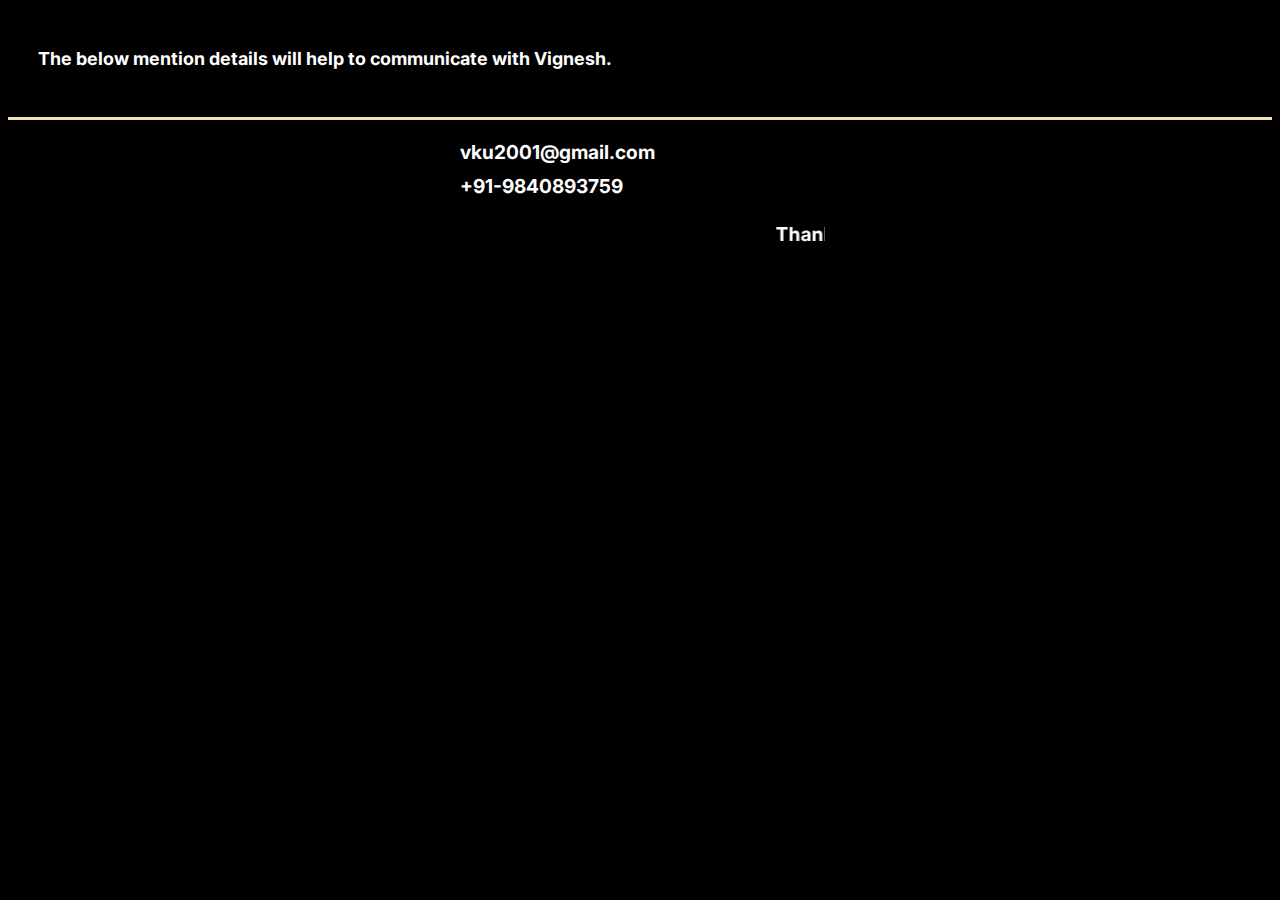
==== contact.html @ ae41aa09 "Add files via upload" ====
<!DOCTYPE html>
<html lang="en">
<head>
    <meta charset="UTF-8">
    <meta name="viewport" content="width=device-width, initial-scale=1.0">
    <title>Contact Vignesh</title>
    <!--font awesome icons-->
    <link rel="stylesheet" href="https://cdnjs.cloudflare.com/ajax/libs/font-awesome/6.5.1/css/all.min.css" integrity="sha512-DTOQO9RWCH3ppGqcWaEA1BIZOC6xxalwEsw9c2QQeAIftl+Vegovlnee1c9QX4TctnWMn13TZye+giMm8e2LwA==" crossorigin="anonymous" referrerpolicy="no-referrer" />
    <!--font style inter-->
    <link rel="preconnect" href="https://fonts.googleapis.com">
    <link rel="preconnect" href="https://fonts.gstatic.com" crossorigin>
    <link href="https://fonts.googleapis.com/css2?family=Inter:wght@400;500;700&display=swap" rel="stylesheet">
    <!--Styles-->
    <!--font-family: 'Inter', sans-serif;-->
    <style>
        * {
            box-sizing: border-box;
            background-color: black;
            color: white;
        }
        .tit {
            padding: 30px;
            font-family: 'Inter', sans-serif;
            font-weight: 700;
            font-size: large;
        }
        .line{
            border-bottom: 3px solid wheat;
        }
        .contacts {
            display: block;
            margin: auto;
            width: 400px;
            /* border: 2px solid red; */
            font-family: 'Inter', sans-serif;
            font-size: larger;
            padding: 15px;
            font-weight: 700;
        }
        .mail, .phone {
            padding: 5px;
        }
    </style>
</head>
<body>
    <p class="tit">The below mention details will help to communicate with Vignesh.</p>
    <div class="line"></div>
    <div class="contacts">
        <div class="mail">
            <i class="fa-regular fa-envelope"></i>
            <span>vku2001@gmail.com</span>
        </div>
        <div class="phone">
            <i class="fa-solid fa-square-phone"></i>
            <span>+91-9840893759</span>
        </div>
        <div class="message">
            <marquee behavior="" direction=""><p>Thanks for visiting the page.</p></marquee>
        </div>
    </div>
</body>
</html>
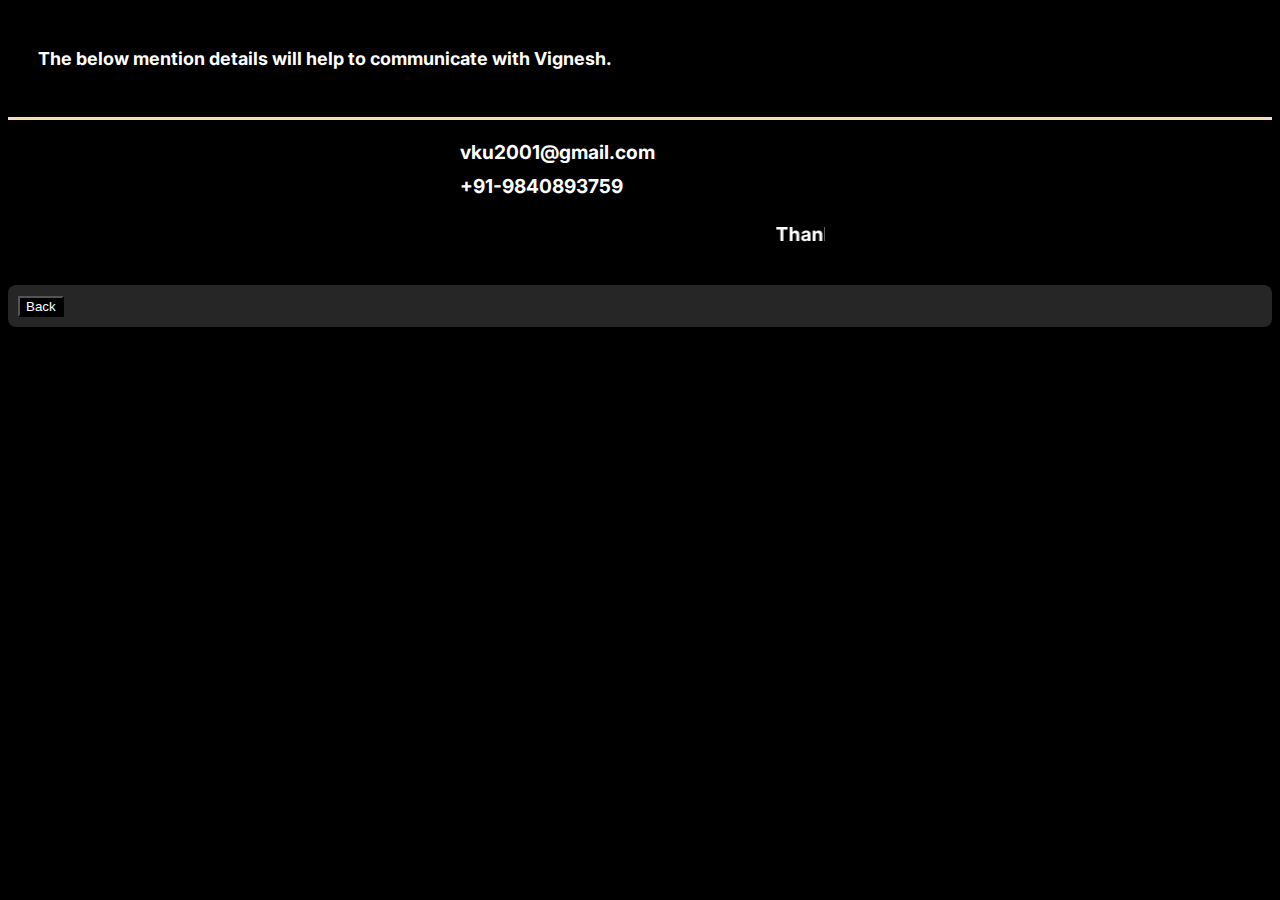
==== commit 3bdad378: "Update contact.html" ====
--- a/contact.html
+++ b/contact.html
@@ -40,6 +40,26 @@
         .mail, .phone {
             padding: 5px;
         }
+        .btn{
+            color:aliceblue;
+            padding: 10px;
+            background-color: rgba(65, 63, 63, 0.6);
+            border: none;
+            border-radius: 8px;
+            font-weight: 700;
+            font-size: large;
+            transition: 0.15s;
+        }
+        .btn:hover {
+            cursor:pointer;
+            color: black;
+            background-color: wheat;
+            padding: 10px;
+        }
+        .btn:active {
+            color: #333;
+            background-color: skyblue;
+        }
     </style>
 </head>
 <body>
@@ -58,5 +78,6 @@
             <marquee behavior="" direction=""><p>Thanks for visiting the page.</p></marquee>
         </div>
     </div>
+    <div class = "btn"><button>Back</button></button></div>
 </body>
-</html>+</html>
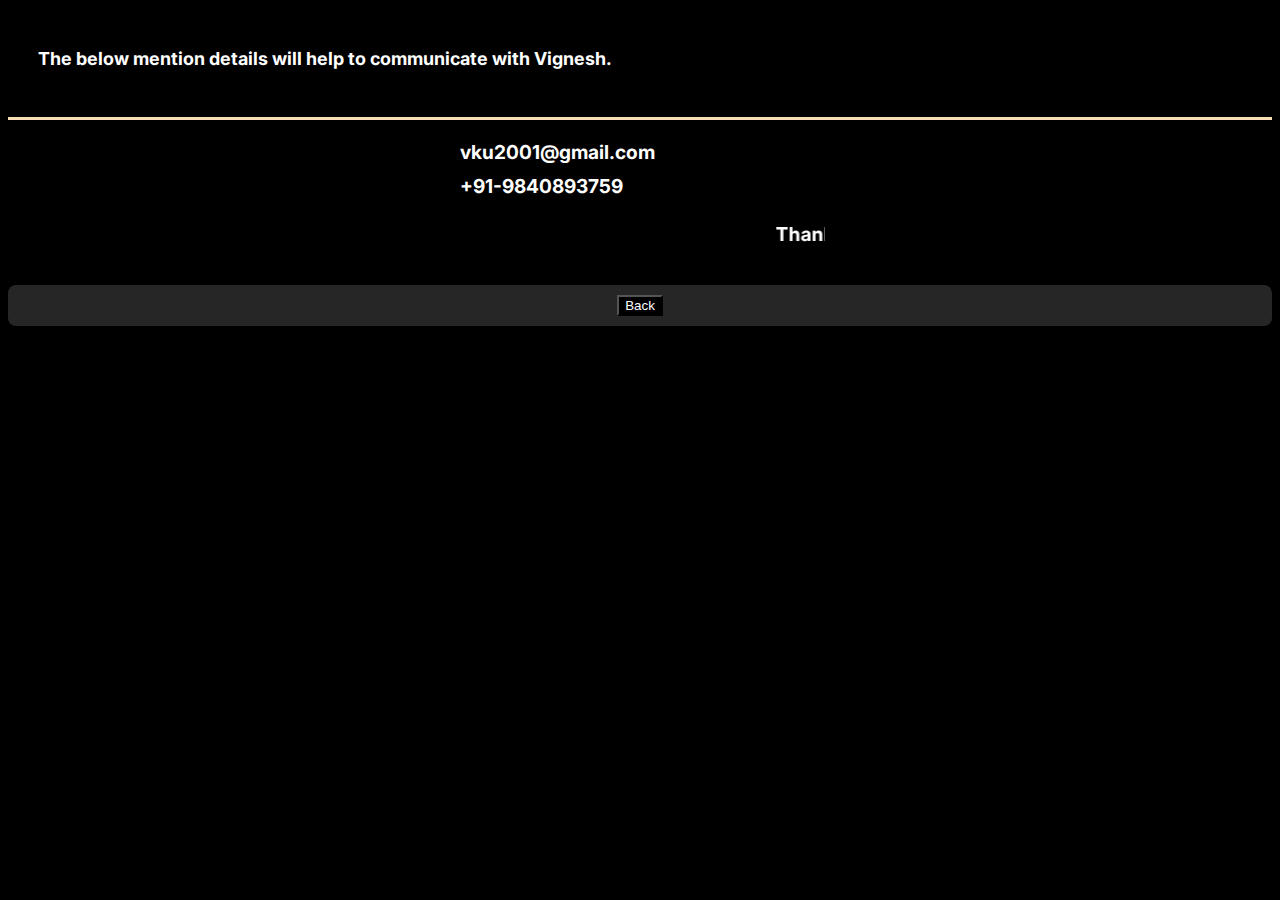
==== commit 2f29a0dc: "Update contact.html" ====
--- a/contact.html
+++ b/contact.html
@@ -40,6 +40,10 @@
         .mail, .phone {
             padding: 5px;
         }
+        button {
+            display: block;
+            margin: auto;
+        }
         .btn{
             color:aliceblue;
             padding: 10px;
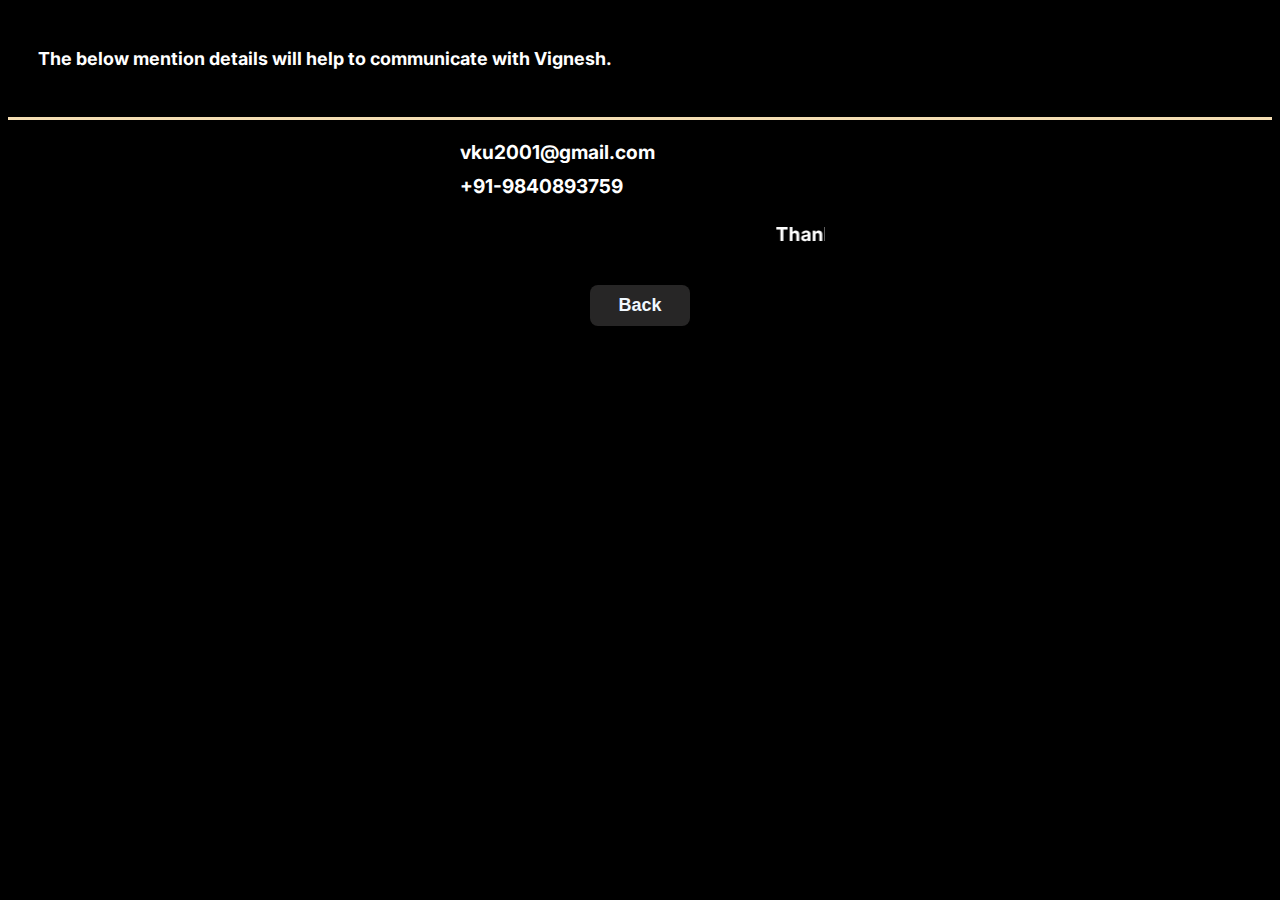
==== commit 3bdbd655: "Update contact.html" ====
--- a/contact.html
+++ b/contact.html
@@ -43,24 +43,26 @@
         button {
             display: block;
             margin: auto;
-        }
-        .btn{
-            color:aliceblue;
+            color: aliceblue;
+            background-color: rgba(65, 63, 63, 0.6);
+            font-size: large;
+            font-weight: 700;
             padding: 10px;
-            background-color: rgba(65, 63, 63, 0.6);
+            width: 100px;
             border: none;
             border-radius: 8px;
-            font-weight: 700;
-            font-size: large;
             transition: 0.15s;
         }
-        .btn:hover {
-            cursor:pointer;
+        a {
+            text-decoration: none;
+        }
+        button:hover {
+            cursor: pointer;
             color: black;
             background-color: wheat;
-            padding: 10px;
+            padding: 12px;
         }
-        .btn:active {
+        button:active{
             color: #333;
             background-color: skyblue;
         }
@@ -82,6 +84,6 @@
             <marquee behavior="" direction=""><p>Thanks for visiting the page.</p></marquee>
         </div>
     </div>
-    <div class = "btn"><button>Back</button></button></div>
+    <div class="btn"><a href="./index.html" target="blank"><button>Back</button></a></div>
 </body>
 </html>
